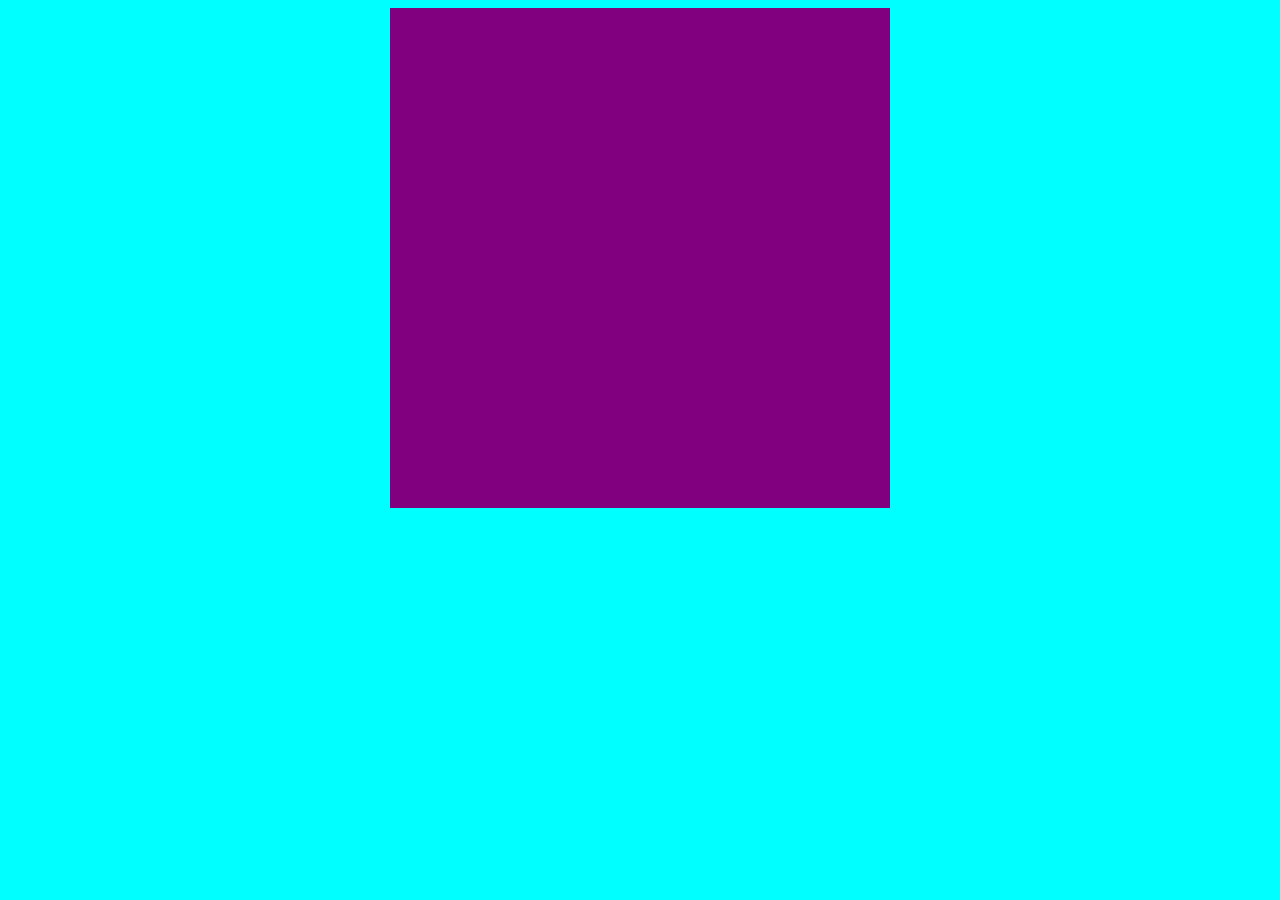
==== project.html @ 4ad67de0 "Add files via upload" ====
<!DOCTYPE html>
<html lang="en">
<head>
    <meta charset="UTF-8">
    <meta name="viewport" content="width=device-width, initial-scale=1.0">
    <title>Document</title><link rel="stylesheet" href="st.css">
</head>
<body>
    <div class="hi">
       
    </div>
    <script src="script.js"></script>
</body>
</html>
---- st.css ----
body{
    background-color: aqua;
    display: flex;
    justify-content: center;
    align-items: center;
}
.hi{
     background-color: purple;
    height: 500px;
    width: 500px;
    display: flex;
    justify-content: center;
    align-items: center;
}
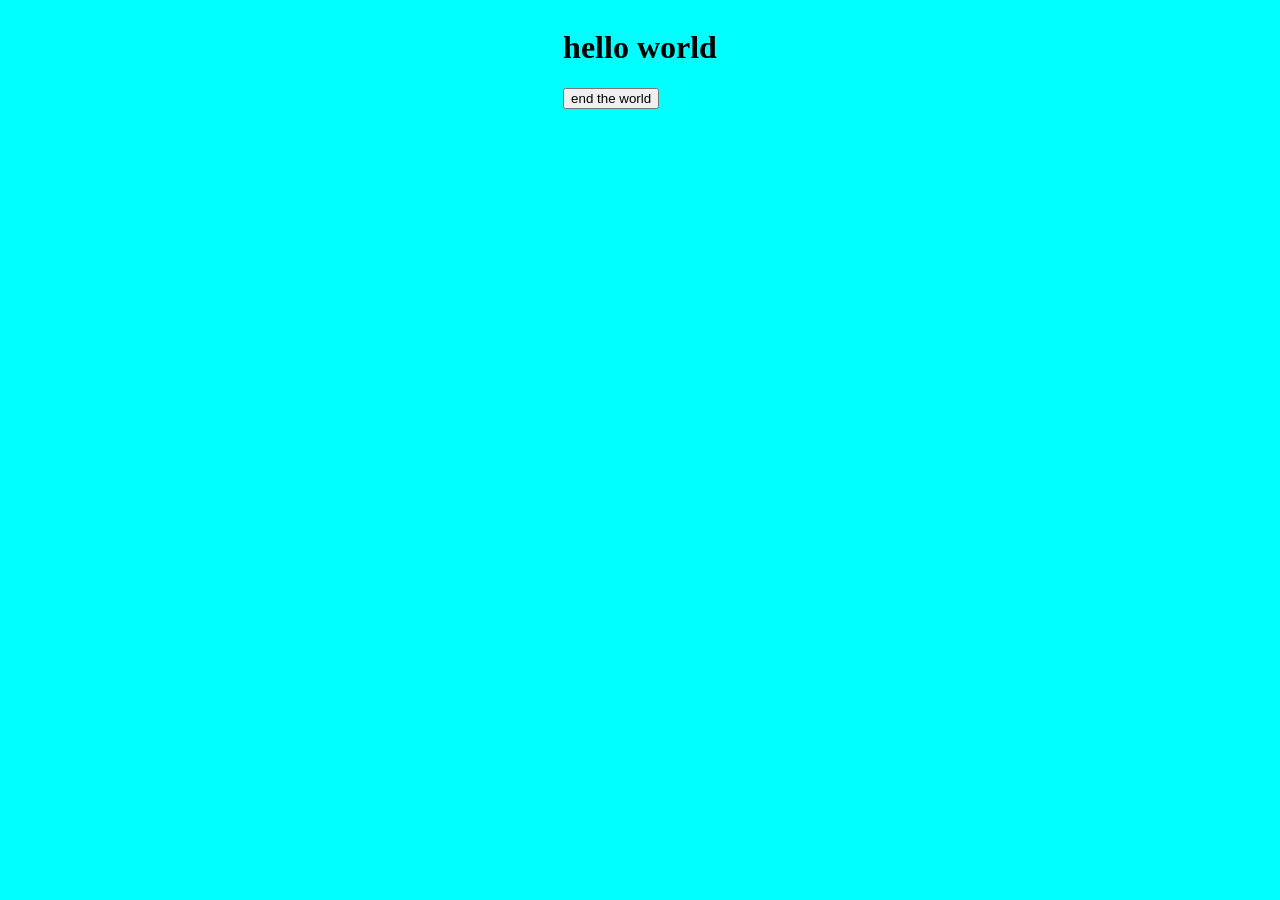
==== commit 3e643285: "Add files via upload" ====
--- a/project.html
+++ b/project.html
@@ -6,7 +6,10 @@
     <title>Document</title><link rel="stylesheet" href="st.css">
 </head>
 <body>
-    <div class="hi">
+    <div>
+        <h1 id="main_text">hello world</h1>
+        <button onclick="hii()">end the world</button>
+    </div>
        
     </div>
     <script src="script.js"></script>
